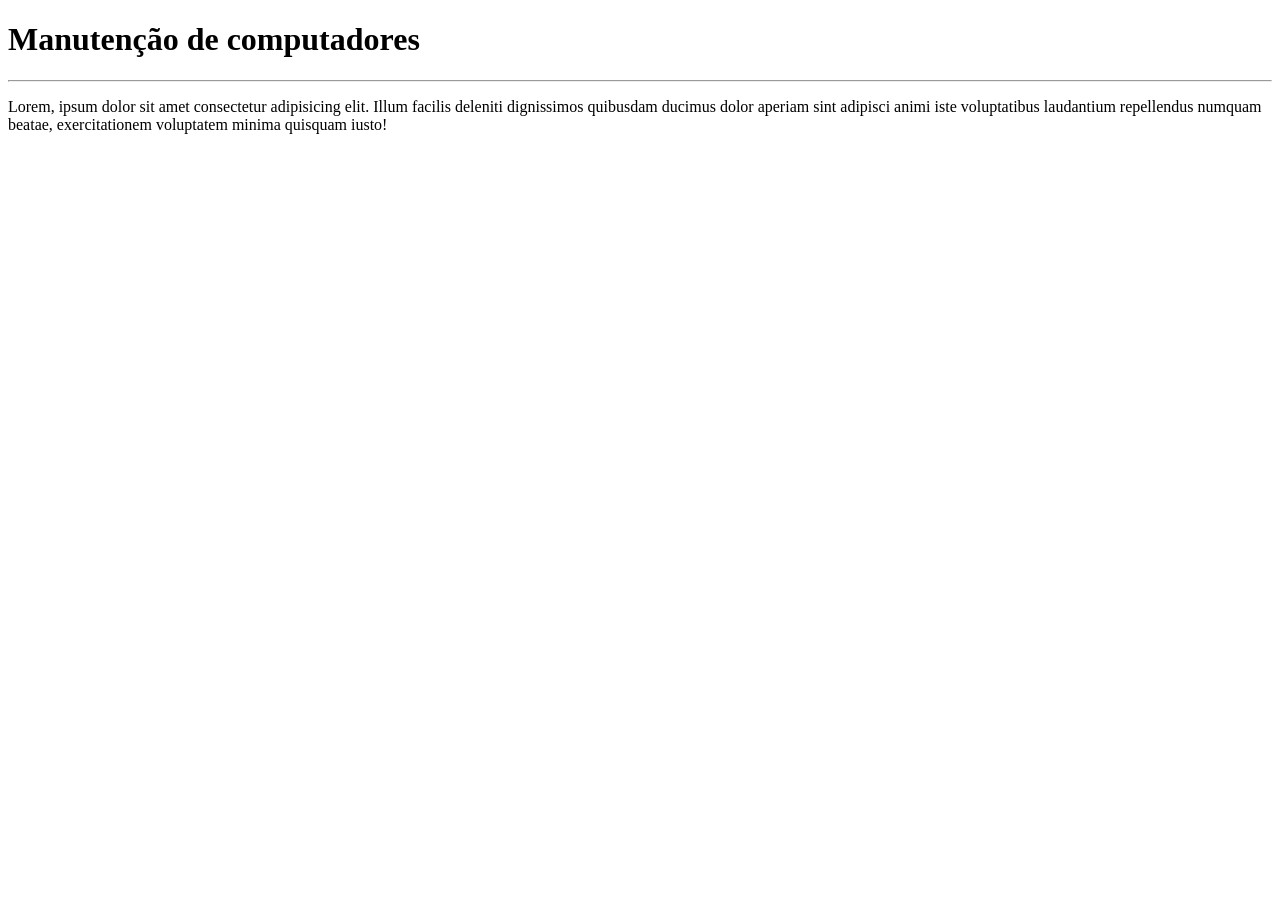
==== stt-exemplo/index.html @ a0be46d7 "Cirei uma pagina" ====
<!DOCTYPE html>
<html lang="pt-br">
<head>
    <meta charset="UTF-8">
    <meta name="viewport" content="width=device-width, initial-scale=1.0">
    <title>JCManutenção</title>
</head>
<body>
    <h1>Manutenção de computadores</h1>
    <hr>
    <p>Lorem, ipsum dolor sit amet consectetur adipisicing elit. Illum facilis deleniti dignissimos quibusdam ducimus dolor aperiam sint adipisci animi iste voluptatibus laudantium repellendus numquam beatae, exercitationem voluptatem minima quisquam iusto!</p>
    
</body>
</html>
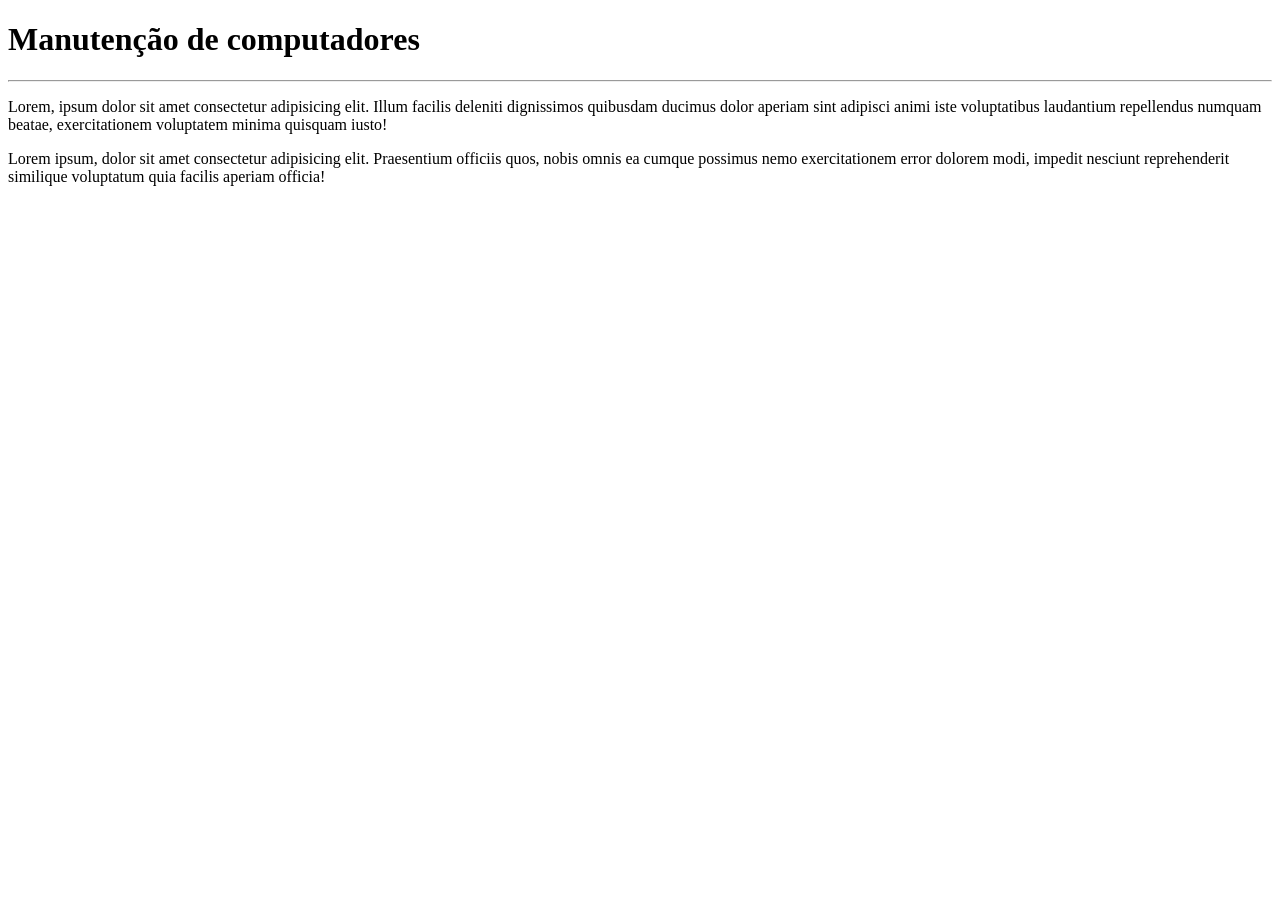
==== commit 7abd5aa1: "Adicionei um paragráfo" ====
--- a/stt-exemplo/index.html
+++ b/stt-exemplo/index.html
@@ -9,6 +9,7 @@
     <h1>Manutenção de computadores</h1>
     <hr>
     <p>Lorem, ipsum dolor sit amet consectetur adipisicing elit. Illum facilis deleniti dignissimos quibusdam ducimus dolor aperiam sint adipisci animi iste voluptatibus laudantium repellendus numquam beatae, exercitationem voluptatem minima quisquam iusto!</p>
+    <p>Lorem ipsum, dolor sit amet consectetur adipisicing elit. Praesentium officiis quos, nobis omnis ea cumque possimus nemo exercitationem error dolorem modi, impedit nesciunt reprehenderit similique voluptatum quia facilis aperiam officia!</p>
     
 </body>
 </html>
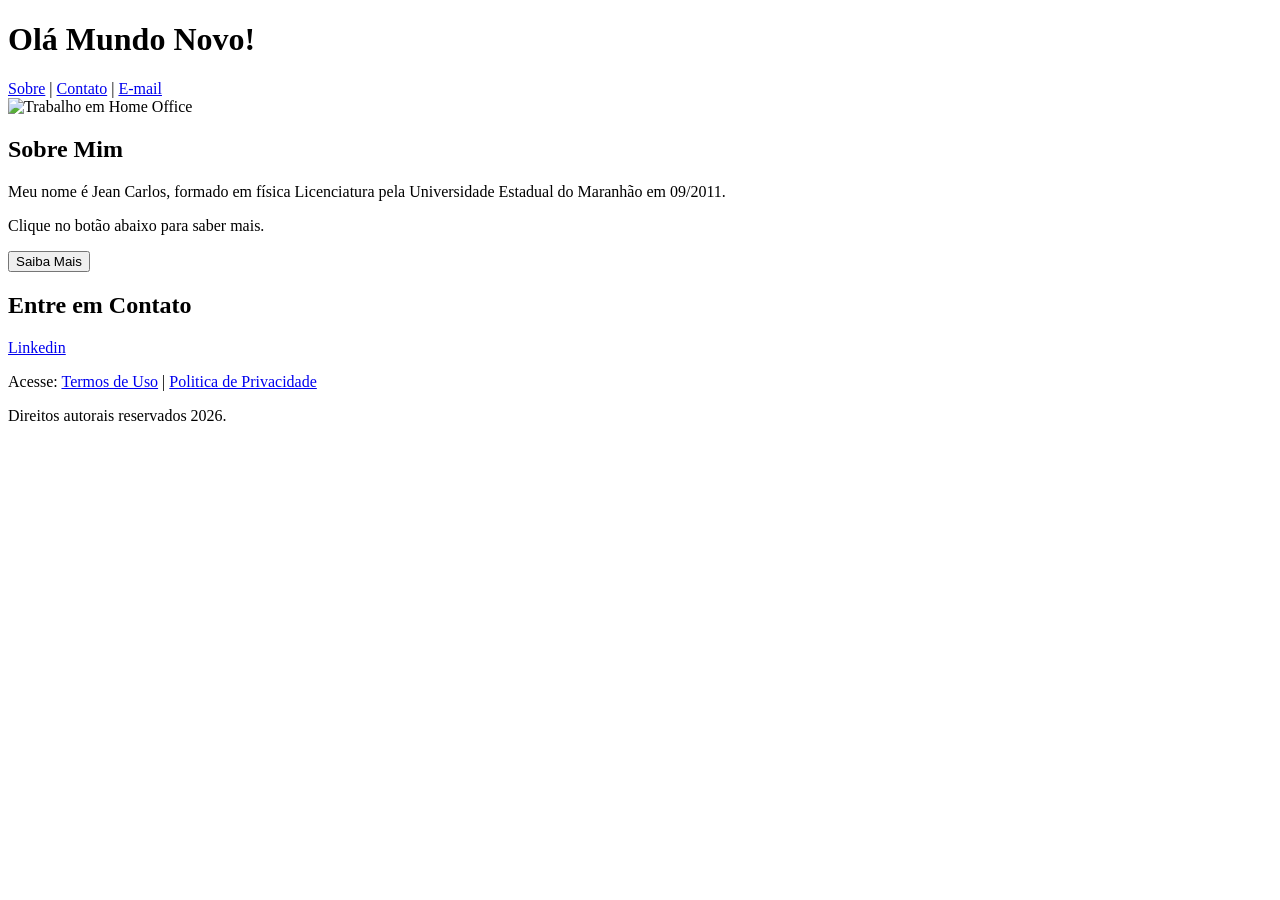
==== commit fc2191f1: "Fiz uma alteração no codigo" ====
--- a/stt-exemplo/index.html
+++ b/stt-exemplo/index.html
@@ -3,13 +3,33 @@
 <head>
     <meta charset="UTF-8">
     <meta name="viewport" content="width=device-width, initial-scale=1.0">
-    <title>JCManutenção</title>
+    <title>Desenvolvedor</title>
+    <link rel="stylesheet" href="style.css">
 </head>
+
+<header>
+    <h1>Olá Mundo Novo!</h1>
+</header>
+
 <body>
-    <h1>Manutenção de computadores</h1>
-    <hr>
-    <p>Lorem, ipsum dolor sit amet consectetur adipisicing elit. Illum facilis deleniti dignissimos quibusdam ducimus dolor aperiam sint adipisci animi iste voluptatibus laudantium repellendus numquam beatae, exercitationem voluptatem minima quisquam iusto!</p>
-    <p>Lorem ipsum, dolor sit amet consectetur adipisicing elit. Praesentium officiis quos, nobis omnis ea cumque possimus nemo exercitationem error dolorem modi, impedit nesciunt reprehenderit similique voluptatum quia facilis aperiam officia!</p>
-    
+    <nav>
+        <a class="titulo2" href="#sobre">Sobre</a> | <a class="titulo2" href="#contato">Contato</a> | <a class="titulo2" href="#email">E-mail</a>
+    </nav>
+
+<main>
+    <img class="titulo1" src="Imagens/escritório.jpeg" alt="Trabalho em Home Office">
+    <h2 id="sobre mim">Sobre Mim</h2>
+    <p>Meu nome é Jean Carlos, formado em física Licenciatura pela Universidade Estadual do Maranhão em 09/2011.</p>
+    <p>Clique no botão abaixo para saber mais.</p>
+    <button class="btn" id="btn-mudar-texto">Saiba Mais</button>
+    <h2 id="contato">Entre em Contato</h2>
+    <a class="titulo2" href="https://linkedin.com/in/jean-carlos-s-boaventura-057495204/seuperfil" target="_blank">Linkedin</a>
+</main>
+
+<footer>
+    <p>Acesse: <a class="titulo2" href="/termos.html">Termos de Uso</a> | <a class="titulo2" href="privacidade.html">Politica de Privacidade</a></p>
+    <p>Direitos autorais reservados 2026.</p>
+</footer>   
+ 
 </body>
 </html>
